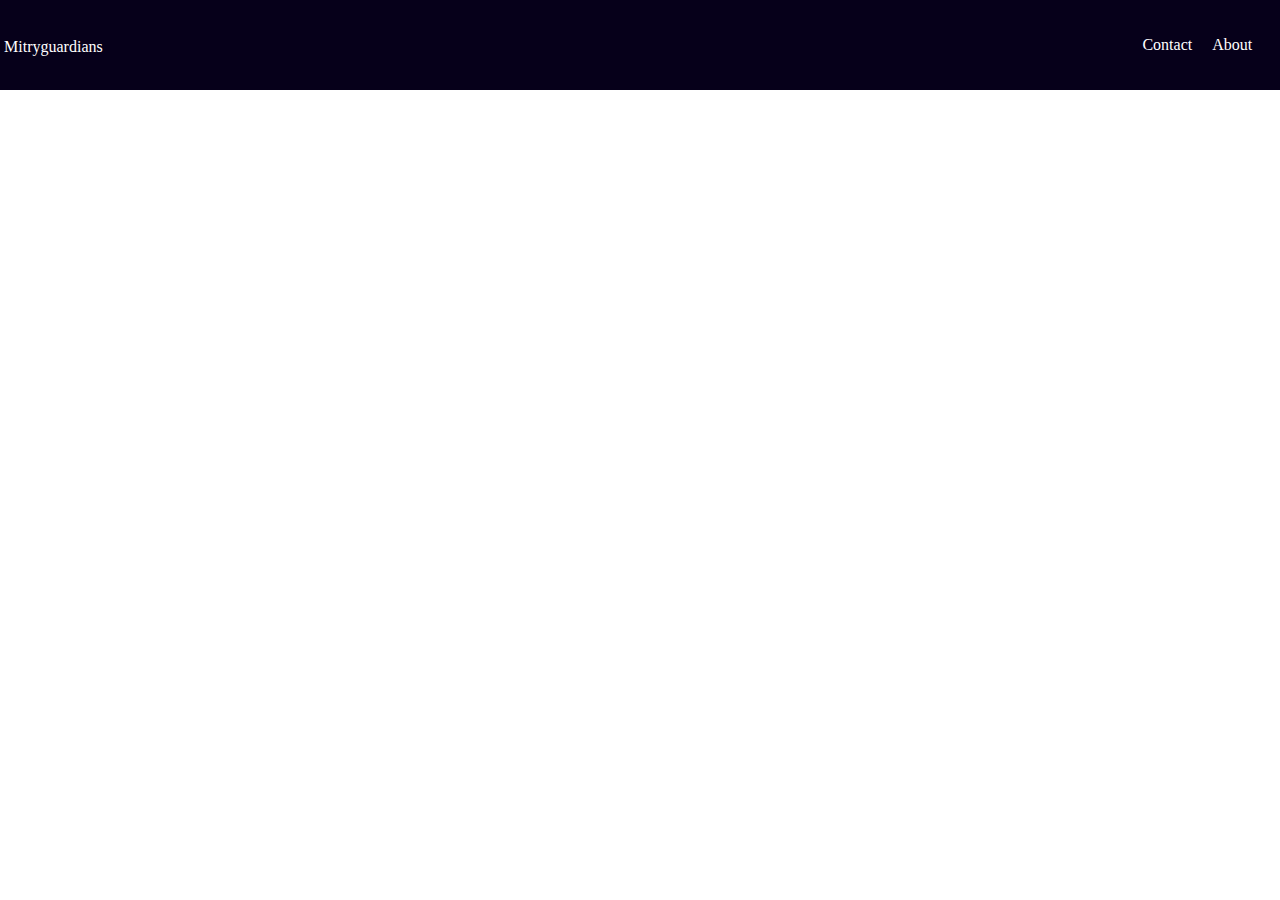
==== content/html/accueille.html @ 7ee5c9ca "Update accueille.html" ====
<!DOCTYPE html>
<html lang="en">
<head>
    <meta charset="UTF-8">
    <meta name="viewport" content="width=device-width, initial-scale=1.0">
    <title>Maxence Binet | Porfolio</title>
    <link rel="stylesheet" href="../css/style-accueille.css">
    <link rel="stylesheet" href="../css/nav.css">
</head>
<body>
    <header>
        <nav>
            <div class="left">
                <p>Mitryguardians</p>
            </div>
            <div class="right">
                <a href="#">Contact</a>
                <a href="#">About</a>
            </div>
        </nav>
    </header>
    <main>

    </main>
</body>
</html>
---- content/css/nav.css ----
body{
    margin: 0;
    padding: 0;
}

body header{
    position: absolute;
    top: 0;
    left: 0;
    background:#06001a;
    height: 10%;
    width: 100%;
    display: flex;
    flex: 0 10%;
}
body header nav{
    position: absolute;
    top: 0;
    left: 0;
    height: 100%;
    width: 100%;
}
body header nav .right{
    position: absolute;
    top: 50%;
    right: 2%;
    display: flex;
    flex-direction: row;
    gap: 20px;
    margin: 0;
    padding: 0;
    transform: translate(-2%, -50%);
}
body header nav .right a{
    text-decoration: none;
    color: #ffffff;
    border-bottom: 1px solid transparent;
}
body header nav .right a:hover{
    border-bottom-color: #ffffff;
}
body header nav .left p{
    color: #ffffff;
    margin: 2px;
}
body header nav .left{
    color: #ffffff;
    margin: 2px;
    position: relative;
    top: 50%;
    left: 2%;
    transform: translate(-2%, -50%);
}
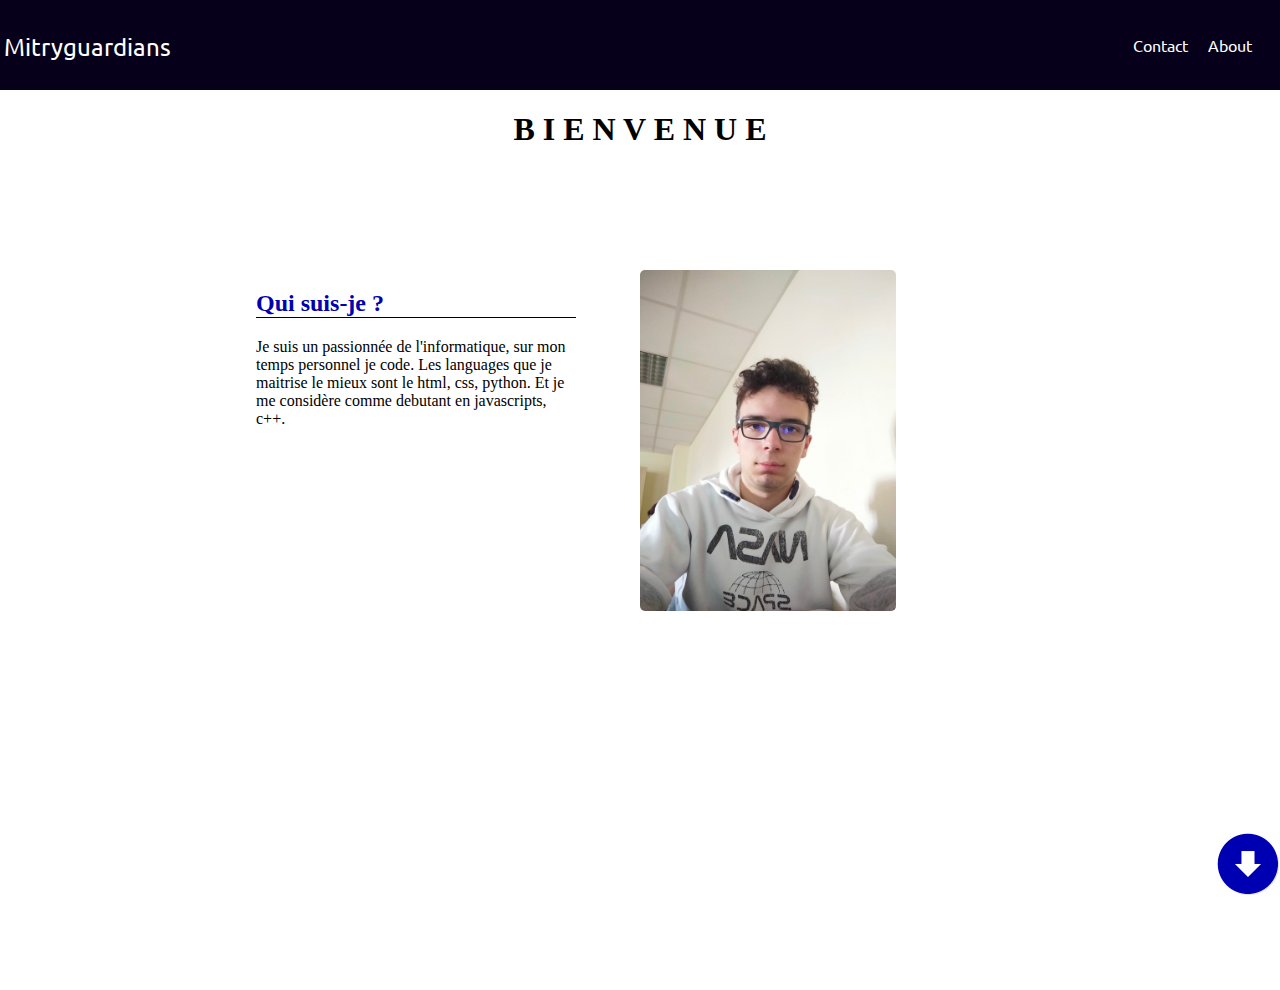
==== commit d1fb6500: "Add files via upload" ====
--- a/content/html/accueille.html
+++ b/content/html/accueille.html
@@ -6,9 +6,10 @@
     <title>Maxence Binet | Porfolio</title>
     <link rel="stylesheet" href="../css/style-accueille.css">
     <link rel="stylesheet" href="../css/nav.css">
+    <link rel="stylesheet" href="../css/modale.css">
 </head>
 <body>
-    <header>
+    <header>    
         <nav>
             <div class="left">
                 <p>Mitryguardians</p>
@@ -19,8 +20,58 @@
             </div>
         </nav>
     </header>
+    <div class="fleche">
+        <img src="../img/icon1.png" alt="">
+    </div>
     <main>
+        <div class="one">
+            <h1 class="title">
+                <span>B</span>
+                <span>I</span>
+                <span>E</span>
+                <span>N</span>
+                <span>V</span>
+                <span>E</span>
+                <span>N</span>
+                <span>U</span>
+                <span>E</span>
+            </h1>
 
+            <div class="quisuije" id="one">
+                <div class="o">
+                    <h2>Qui suis-je ?</h2>
+                    <p>Je suis un passionnée de l'informatique, sur mon temps personnel je code. Les languages que je maitrise le mieux sont le html, css, python. Et je me considère comme debutant en javascripts, c++.</p>
+                </div>
+                <img src="../img/photo-pres.jpg" alt="">
+            </div>
+            <div class="exempleprojet" id="two">
+                <h1>Quelques exemples de projet que j'ai réaliser:</h1>
+                <div class="table">
+                    <div class="carde">
+                        <h1 class="name">Un site pour le lycee</h1>
+                        <p class="desc">J'ai coder un site pour l'un de mes cours au lycée.</p>
+                        <button id="plusdimage" onclick="modalimg(1)">Voir a quoi il resemble</button>
+                    </div>
+                    <div class="carde">
+                        <h1 class="name">Site de streaming</h1>
+                        <p class="desc">J'ai coder un site de streaming complet (pas de possibilier de regarder des films).</p>
+                        <button id="plusdimage" onclick="modalimg(2)">Voir a quoi il resemble</button>
+                    </div>
+                </div>
+            </div>
+        </div>
     </main>
+    <div class="modal" id="modal">
+        <a id="leave">&cross;</a>
+        <div class="imgee">
+            <img id="imgOne" src="" alt="">
+            <img id="imgTwo" src="" alt="">
+            <img id="imgThree" src="" alt="">
+            <img id="imgFour" src="" alt="">
+            <img id="imgFive" src="" alt="">
+        </div>
+    </div>
+    <script src="../js/index.js"></script>
 </body>
 </html>
+<!-- // image3.src = "../img/sitelycee/cpt3.png" -->--- a/content/css/style-accueille.css
+++ b/content/css/style-accueille.css
@@ -0,0 +1,191 @@
+body{
+    margin: 0;
+    padding: 0;
+    overflow-y: hidden;
+}
+body .fleche{
+  position: absolute;
+  bottom: 0;
+  right: 0;
+  z-index: 999;
+}
+body .fleche img{
+  height: 64px;
+  width: 64px;
+}
+main{
+    position: absolute;
+    width: 100%;
+    height: 100%;
+    max-height: 100%;
+    top: 10%;
+    left: 0;
+    overflow-y: auto;
+}
+::-webkit-scrollbar {
+  width: 0rem; 
+}
+
+::-webkit-scrollbar-thumb {
+  background: rgb(255, 255, 255); 
+}
+::-webkit-scrollbar-track {
+  background: transparent; 
+}
+main .one .title {
+    position: absolute;
+    left: 50%;
+    transform: translateX(-50%);  
+    animation: arriver 1s linear; 
+}
+  
+@keyframes arriver {
+    0% {
+      left: -1000px;
+      color: red;
+    }
+    50%{
+        color: yellow;
+    }
+    100% {
+      left: 50%; 
+      color: black;
+    }
+  }
+main .one{
+    display: flex;
+    flex-direction: column;
+    position: absolute;
+    top: 0;
+    left: 0;
+    width: 100%;
+    height: 100%;
+}
+main .one .quisuije{
+    position: absolute;
+    top: 20%;
+    left: 20%;
+    width: 50%;
+    height: 50%;
+}
+main .one .quisuije .o{
+    position: absolute;
+    top: 0;
+    left: 0;
+    width: 50%;
+    margin: 0;
+    padding: 0;
+}
+main .one .quisuije .o h2{
+    color: #0000b3;
+    border-bottom: 1px solid #000000;
+}
+main .one .quisuije img{
+    width: 40%;
+    position: absolute;
+    top: 0;
+    right: 0;
+    border-radius: 5px;
+}
+main .one .exempleprojet{
+  position: absolute;
+  top: 100%;
+  left: 0%;
+  width: 100%;
+  height: 100%;
+  background-color: #000033;
+}
+main .one .exempleprojet h1{
+  position: absolute;
+  top: 10%;
+  left: 5%;
+  color: #ffffff;
+  border-bottom: 1px solid #ffffff;
+  width: fit-content;
+  font-size: 24px;
+}
+main .one .exempleprojet .table{
+  position: absolute ;
+  top: 20%;
+  display: flex;
+  flex-direction: row;
+  width: 100%;
+  height: 50%;
+}
+main .one .exempleprojet .table .carde{
+  position: relative;
+  left: 2%;
+  bottom: 0%;
+  height: 80%;
+  width: 10%;
+  max-width: 20%;
+  margin: 20px;
+} 
+main .one .exempleprojet .table .carde .name{
+  font-size: 20px;
+  border: none;
+  position: absolute;
+  top: 0;
+  left: 0;
+  border-bottom: 1px solid #d8d7c9;
+  font-size: 15px;
+}
+main .one .exempleprojet .table .carde p{
+  color: #fffff2;
+  position: absolute;
+  top: 30%;
+  left: 0;
+}
+main .one .exempleprojet .table .carde button{
+  position: absolute;
+  bottom: 0;
+  background:#000000;
+  color: #ffffff;
+  border-radius: 5%;
+  border: none;
+  cursor: pointer;
+}
+
+@media screen and (max-width: 600px) {
+
+    main .one {
+      flex-direction: column; 
+    }
+    main .one .title{
+      font-size: 23px;
+    }
+  
+    main .one .quisuije {
+        top: 10%;
+        left: 0;
+        position: relative;
+        width: 100%;
+    }
+  
+    main .one .quisuije img {
+      width: 60%;
+      position: absolute;
+      right: auto;
+      display: block;
+      top: 50%;
+      left: 50%;
+      transform: translateX(-50%);
+
+    }
+  
+    main .one .quisuije .o {
+      position: static;
+      width: 100%;
+      top: auto;
+    }
+    main .one .quisuije .o p{
+      margin: 5px;
+      font-size: 18px;
+    }
+    main .progresseMenu{
+      display: none;
+    }
+    main .one .exempleprojet .table .carde button{
+      display: none;
+    }
+  }--- a/content/css/nav.css
+++ b/content/css/nav.css
@@ -1,7 +1,6 @@
-body{
-    margin: 0;
-    padding: 0;
-}
+@import url('https://fonts.googleapis.com/css2?family=Darumadrop+One&family=Roboto+Condensed&family=Ubuntu&display=swap');
+
+
 
 body header{
     position: absolute;
@@ -10,8 +9,10 @@
     background:#06001a;
     height: 10%;
     width: 100%;
-    display: flex;
+    display: fixed;
     flex: 0 10%;
+    z-index: 999;
+    border-bottom: 1px solid #ffffff;
 }
 body header nav{
     position: absolute;
@@ -19,6 +20,7 @@
     left: 0;
     height: 100%;
     width: 100%;
+    font-family: 'Ubuntu', sans-serif;
 }
 body header nav .right{
     position: absolute;
@@ -35,6 +37,7 @@
     text-decoration: none;
     color: #ffffff;
     border-bottom: 1px solid transparent;
+    font-size: 16px;
 }
 body header nav .right a:hover{
     border-bottom-color: #ffffff;
@@ -42,6 +45,7 @@
 body header nav .left p{
     color: #ffffff;
     margin: 2px;
+    font-size: 24px;
 }
 body header nav .left{
     color: #ffffff;
--- a/content/css/modale.css
+++ b/content/css/modale.css
@@ -0,0 +1,47 @@
+.modal{
+    background: #06001a;
+    height: 50%;
+    max-height: 50%;
+    max-width: 50%;
+    width: 40%;
+    z-index: 999;
+    position: absolute;
+    top: 50%;
+    left: 50%;
+    transform: translate(-50%,-50%);
+    overflow: hidden;
+    display: none;
+}
+.modal .imgee{
+    position: relative;
+    top: 50%;
+    left: 50%;
+    transform: translate(-50%, -50%);
+    display: flex;
+    flex-direction: row;
+    width: 90%;
+    height: 90%;
+    overflow: auto;
+}
+.modal .imgee img{
+    max-width: 100%;
+    max-height: 100%;
+    margin: 20px;
+}
+.modal a{
+    position: absolute;
+    top: 0;
+    right: 0;
+    color: white;
+    background: red;
+    cursor: pointer;
+}
+.modal #plus{
+    font-size: 12px;
+    background: red;
+}
+@media screen and (max-width: 600px){
+    .modal{
+        display: none;
+    }
+}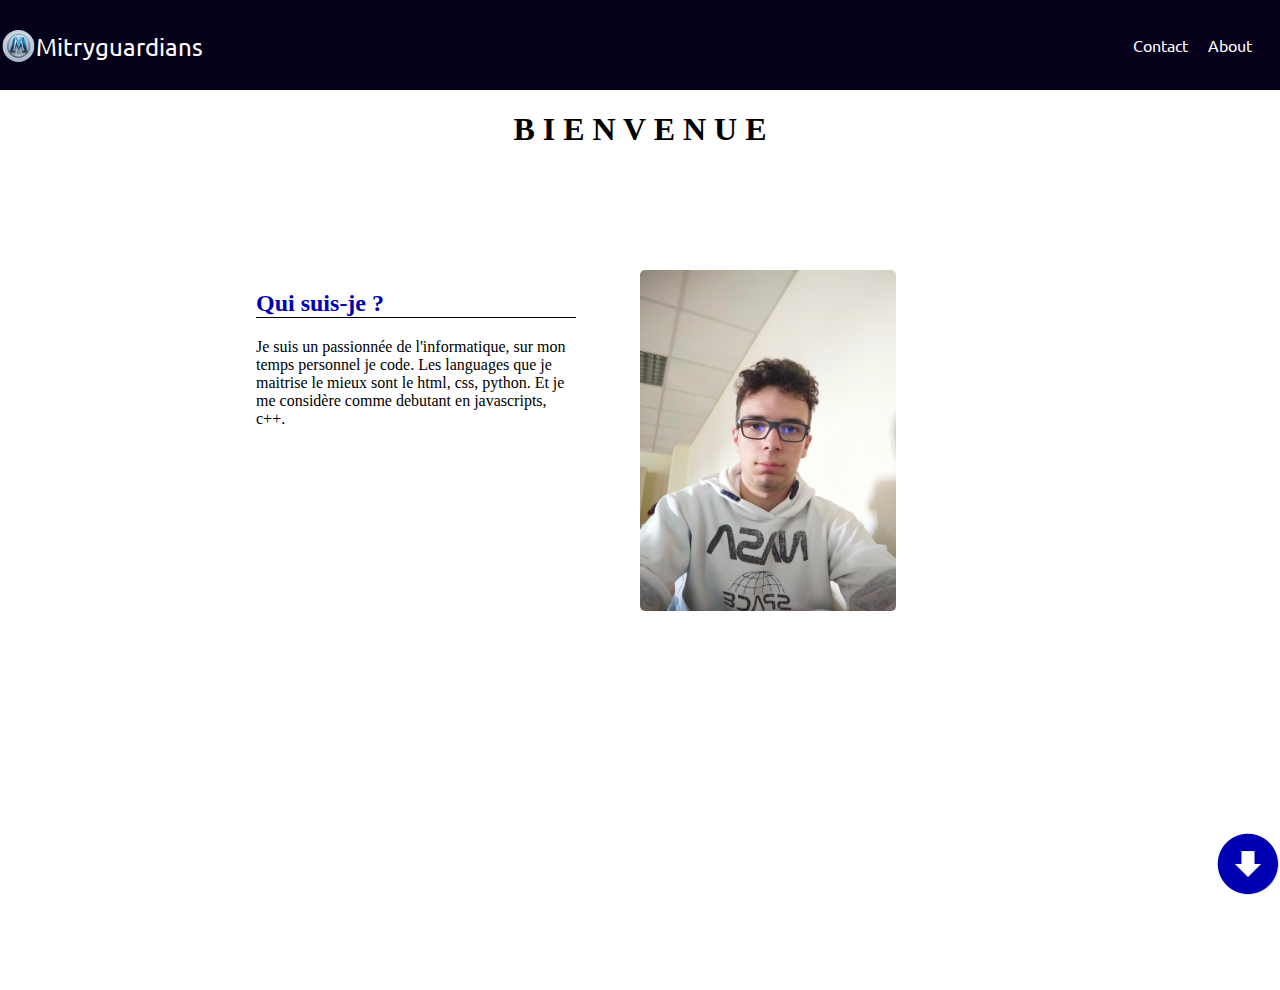
==== commit a1a35b71: "Add files via upload" ====
--- a/content/html/accueille.html
+++ b/content/html/accueille.html
@@ -4,6 +4,7 @@
     <meta charset="UTF-8">
     <meta name="viewport" content="width=device-width, initial-scale=1.0">
     <title>Maxence Binet | Porfolio</title>
+    <link rel="icon" href="../img/logo.jpg">
     <link rel="stylesheet" href="../css/style-accueille.css">
     <link rel="stylesheet" href="../css/nav.css">
     <link rel="stylesheet" href="../css/modale.css">
@@ -12,11 +13,12 @@
     <header>    
         <nav>
             <div class="left">
+                <img src="../img/logo.jpg" alt="">
                 <p>Mitryguardians</p>
             </div>
             <div class="right">
                 <a href="#">Contact</a>
-                <a href="#">About</a>
+                <a href="#" id="about">About</a>
             </div>
         </nav>
     </header>
@@ -36,7 +38,6 @@
                 <span>U</span>
                 <span>E</span>
             </h1>
-
             <div class="quisuije" id="one">
                 <div class="o">
                     <h2>Qui suis-je ?</h2>
@@ -57,6 +58,11 @@
                         <p class="desc">J'ai coder un site de streaming complet (pas de possibilier de regarder des films).</p>
                         <button id="plusdimage" onclick="modalimg(2)">Voir a quoi il resemble</button>
                     </div>
+                    <div class="carde">
+                        <h1 class="name">Jeu python</h1>
+                        <p class="desc">J'ai coder un jeu en python avec des librairy comme Tkinter pour le launcher et pygame pour le jeu. Mais ce jeu n'est pas fini.</p>
+                        <button id="plusdimage" onclick="modalimg(3)">Voir a quoi il resemble</button>
+                    </div>
                 </div>
             </div>
         </div>
@@ -71,7 +77,13 @@
             <img id="imgFive" src="" alt="">
         </div>
     </div>
+    <div class="modalAbout" id="modalAbout">
+        <a id="leaveAbout">&cross;</a>
+        <div class="text">
+            <p>Dévellopeur: <a href="https://www.instagram.com/mitryguardians">Mitryguardians</a></p>
+            <p>Hébergeur: <a href="https://vercel.com/">Vercel.app</a></p>
+        </div>
+    </div>
     <script src="../js/index.js"></script>
 </body>
 </html>
-<!-- // image3.src = "../img/sitelycee/cpt3.png" -->--- a/content/css/style-accueille.css
+++ b/content/css/style-accueille.css
@@ -118,7 +118,7 @@
   bottom: 0%;
   height: 80%;
   width: 10%;
-  max-width: 20%;
+  max-width: 500px;
   margin: 20px;
 } 
 main .one .exempleprojet .table .carde .name{
@@ -133,23 +133,50 @@
 main .one .exempleprojet .table .carde p{
   color: #fffff2;
   position: absolute;
-  top: 30%;
+  top: 25%;
   left: 0;
 }
 main .one .exempleprojet .table .carde button{
   position: absolute;
-  bottom: 0;
+  bottom: -1%;
   background:#000000;
   color: #ffffff;
   border-radius: 5%;
   border: none;
   cursor: pointer;
 }
-
-@media screen and (max-width: 600px) {
+@media screen and (max-width: 1000px){
+  main .one .title span{
+    font-size: 20px;
+    display: inline;
+  }
+  main .one .exempleprojet h1{
+    left: 0;
+  }
+  main .one .exempleprojet .table{
+    flex-direction: column;
+  }
+  main .one .exempleprojet .table .carde{
+    width: 200px;
+    height: 200px;
+  }
+  main .one .quisuije img{
+    margin-top: 20px;
+  }
+  main .one #detetctezone{
+    display: none;
+  }
+  main .one .footer{
+    display: none;
+  }
+}
+@media screen and (max-width: 700px) {
 
     main .one {
       flex-direction: column; 
+    }
+    main .one .title span{
+      display: inline;
     }
     main .one .title{
       font-size: 23px;
@@ -182,10 +209,8 @@
       margin: 5px;
       font-size: 18px;
     }
-    main .progresseMenu{
-      display: none;
-    }
+
     main .one .exempleprojet .table .carde button{
-      display: none;
-    }
-  }+      bottom: -45%;
+    }
+}--- a/content/css/nav.css
+++ b/content/css/nav.css
@@ -42,6 +42,12 @@
 body header nav .right a:hover{
     border-bottom-color: #ffffff;
 }
+body header nav .left img{
+    border-radius: 50%;
+    height: 32px;
+    width: 32px;
+    object-fit: cover;
+}
 body header nav .left p{
     color: #ffffff;
     margin: 2px;
@@ -51,6 +57,8 @@
     color: #ffffff;
     margin: 2px;
     position: relative;
+    display: flex;
+    flex-direction: row;
     top: 50%;
     left: 2%;
     transform: translate(-2%, -50%);
--- a/content/css/modale.css
+++ b/content/css/modale.css
@@ -1,9 +1,9 @@
 .modal{
     background: #06001a;
-    height: 50%;
+    height: 400px;
     max-height: 50%;
     max-width: 50%;
-    width: 40%;
+    width: 500px;
     z-index: 999;
     position: absolute;
     top: 50%;
@@ -40,8 +40,54 @@
     font-size: 12px;
     background: red;
 }
-@media screen and (max-width: 600px){
+.modalAbout{
+    background: #06001a;
+    height: 100px;
+    max-height: 50%;
+    max-width: 50%;
+    width: 500px;
+    z-index: 999;
+    position: absolute;
+    top: 50%;
+    left: 50%;
+    transform: translate(-50%,-50%);
+    overflow: hidden;
+    display: none;
+}
+.modalAbout #leaveAbout{
+    position: absolute;
+    top: 0;
+    right: 0;
+    color: white;
+    background: red;
+    cursor: pointer;
+}
+.modalAbout .text{
+    position: relative;
+    top: 50%;
+    left: 50%;
+    transform: translate(-50%, -50%);
+    display: flex;
+    flex-direction: column;
+    width: 90%;
+    height: 90%;
+}
+.modalAbout .text p{
+    color: #ffffff;
+    position: relative;
+    text-align: center;
+}
+.modalAbout .text p a{
+    color: #ffffff;
+}
+@media screen and (max-width: 700px){
     .modal{
-        display: none;
+        height: 400px;
+        max-height: 50%;
+        max-width: 100%;
+        width: 1000px;
+    }
+    .modal .imgee img{
+        object-fit: cover;
     }
 }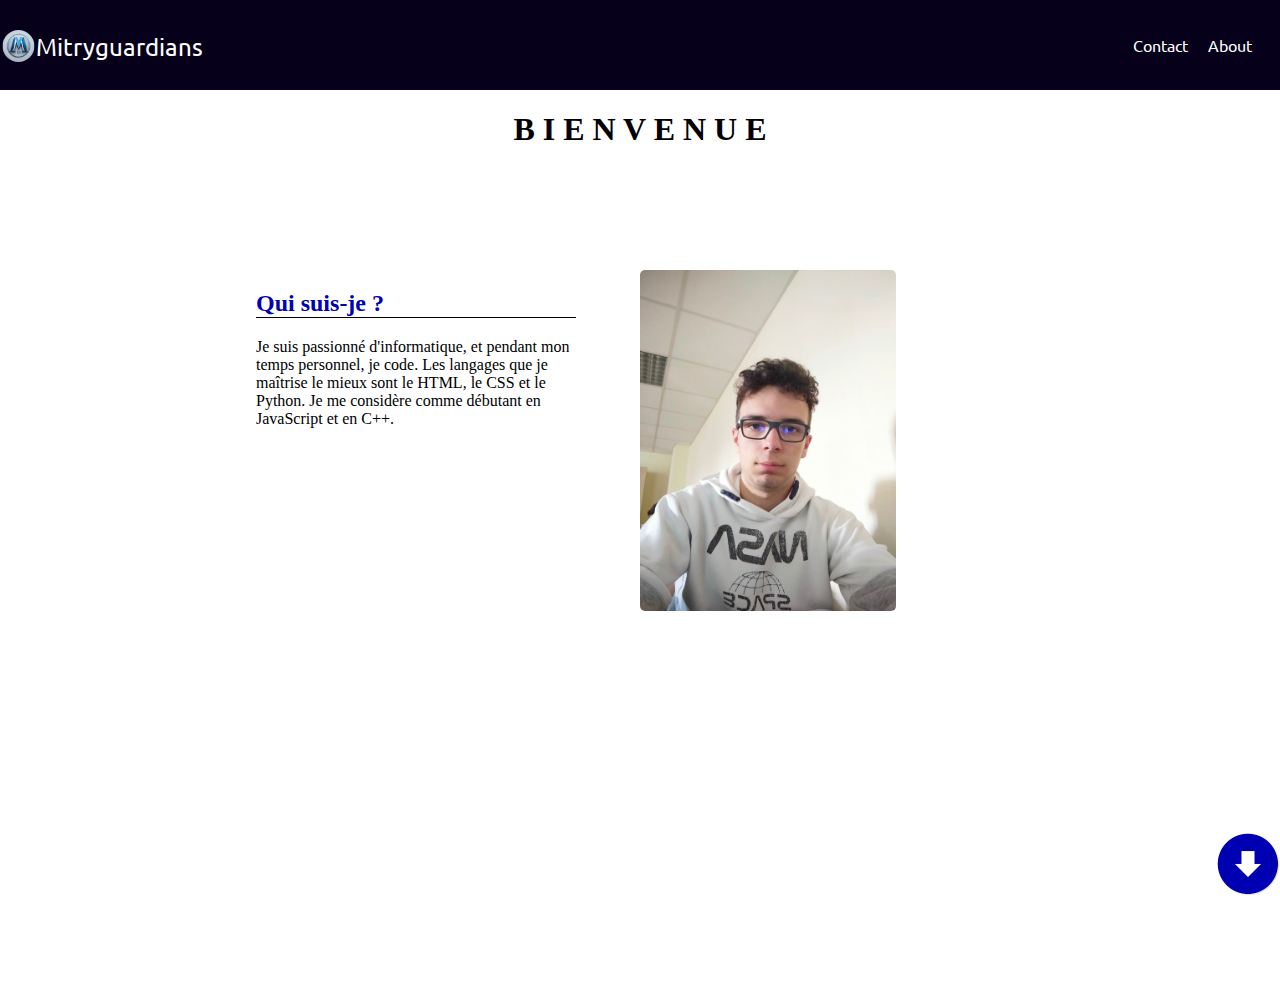
==== commit ceef7f83: "Add files via upload" ====
--- a/content/html/accueille.html
+++ b/content/html/accueille.html
@@ -41,26 +41,26 @@
             <div class="quisuije" id="one">
                 <div class="o">
                     <h2>Qui suis-je ?</h2>
-                    <p>Je suis un passionnée de l'informatique, sur mon temps personnel je code. Les languages que je maitrise le mieux sont le html, css, python. Et je me considère comme debutant en javascripts, c++.</p>
+                    <p>Je suis passionné d'informatique, et pendant mon temps personnel, je code. Les langages que je maîtrise le mieux sont le HTML, le CSS et le Python. Je me considère comme débutant en JavaScript et en C++.</p>
                 </div>
-                <img src="../img/photo-pres.jpg" alt="">
+                <img src="../img/photo-pres.jpg"  alt="">
             </div>
             <div class="exempleprojet" id="two">
-                <h1>Quelques exemples de projet que j'ai réaliser:</h1>
+                <h1>Quelques exemples de projets que j'ai réalisés: </h1>
                 <div class="table">
                     <div class="carde">
                         <h1 class="name">Un site pour le lycee</h1>
-                        <p class="desc">J'ai coder un site pour l'un de mes cours au lycée.</p>
+                        <p class="desc">J'ai codé un site pour l'un de mes cours au lycée.</p>
                         <button id="plusdimage" onclick="modalimg(1)">Voir a quoi il resemble</button>
                     </div>
                     <div class="carde">
                         <h1 class="name">Site de streaming</h1>
-                        <p class="desc">J'ai coder un site de streaming complet (pas de possibilier de regarder des films).</p>
+                        <p class="desc">J'ai conçu un site de streaming complet (sans possibilité de regarder des films).</p>
                         <button id="plusdimage" onclick="modalimg(2)">Voir a quoi il resemble</button>
                     </div>
                     <div class="carde">
                         <h1 class="name">Jeu python</h1>
-                        <p class="desc">J'ai coder un jeu en python avec des librairy comme Tkinter pour le launcher et pygame pour le jeu. Mais ce jeu n'est pas fini.</p>
+                        <p class="desc">J'ai programmé un jeu en Python en utilisant des bibliothèques telles que Tkinter pour le lanceur et Pygame pour le jeu, mais ce jeu n'est pas encore terminé.</p>
                         <button id="plusdimage" onclick="modalimg(3)">Voir a quoi il resemble</button>
                     </div>
                 </div>
--- a/content/css/style-accueille.css
+++ b/content/css/style-accueille.css
@@ -86,6 +86,7 @@
     top: 0;
     right: 0;
     border-radius: 5px;
+    pointer-events: none;
 }
 main .one .exempleprojet{
   position: absolute;
@@ -112,39 +113,46 @@
   width: 100%;
   height: 50%;
 }
-main .one .exempleprojet .table .carde{
+main .one .exempleprojet .table .carde {
   position: relative;
   left: 2%;
-  bottom: 0%;
-  height: 80%;
-  width: 10%;
-  max-width: 500px;
+  width: 20%;
+  height: 75%;
+  max-width: 200px; 
+  max-height: 300px; 
   margin: 20px;
-} 
-main .one .exempleprojet .table .carde .name{
+  display: flex;
+  flex-direction: column;
+  border-radius: 25%;
+  padding: 10px;
+  justify-content: space-between; 
+}
+
+main .one .exempleprojet .table .carde .name {
   font-size: 20px;
   border: none;
-  position: absolute;
-  top: 0;
-  left: 0;
-  border-bottom: 1px solid #d8d7c9;
   font-size: 15px;
 }
-main .one .exempleprojet .table .carde p{
-  color: #fffff2;
-  position: absolute;
-  top: 25%;
-  left: 0;
-}
-main .one .exempleprojet .table .carde button{
-  position: absolute;
-  bottom: -1%;
-  background:#000000;
+
+main .one .exempleprojet .table .carde .desc {
+  color: #acac9c;
+  flex: 1;
+  display: flex;
+  flex-direction: column;
+  justify-content: center; 
+}
+
+main .one .exempleprojet .table .carde button {
+  background: #000000;
   color: #ffffff;
   border-radius: 5%;
   border: none;
   cursor: pointer;
-}
+  align-self: flex-end;
+  align-self: center; 
+  margin-top: auto;
+}
+
 @media screen and (max-width: 1000px){
   main .one .title span{
     font-size: 20px;
@@ -156,9 +164,20 @@
   main .one .exempleprojet .table{
     flex-direction: column;
   }
-  main .one .exempleprojet .table .carde{
-    width: 200px;
-    height: 200px;
+  main .one .exempleprojet .table .carde {
+    width: 90%;
+    height: auto;
+    max-height: none;
+    max-width: none;
+    height: auto; 
+    border-radius: 0;
+    border: none;
+  }
+  main .one .exempleprojet .table .carde .name{
+    top: 0;
+  }
+  main .one .exempleprojet .table .carde .desc{
+    top: 2%;
   }
   main .one .quisuije img{
     margin-top: 20px;
@@ -209,8 +228,19 @@
       margin: 5px;
       font-size: 18px;
     }
-
-    main .one .exempleprojet .table .carde button{
-      bottom: -45%;
+    main .one .exempleprojet .table .carde {
+      width: 90%;
+      height: auto;
+      max-height: none;
+      max-width: none;
+      height: auto; 
+      border-radius: 0;
+      border: none;
+    }
+    main .one .exempleprojet .table .carde .name{
+      top: 0;
+    }
+    main .one .exempleprojet .table .carde .desc{
+      top: 2%;
     }
 }--- a/content/css/modale.css
+++ b/content/css/modale.css
@@ -90,4 +90,7 @@
     .modal .imgee img{
         object-fit: cover;
     }
+    .modalAbout{
+        height: 20%;
+    }
 }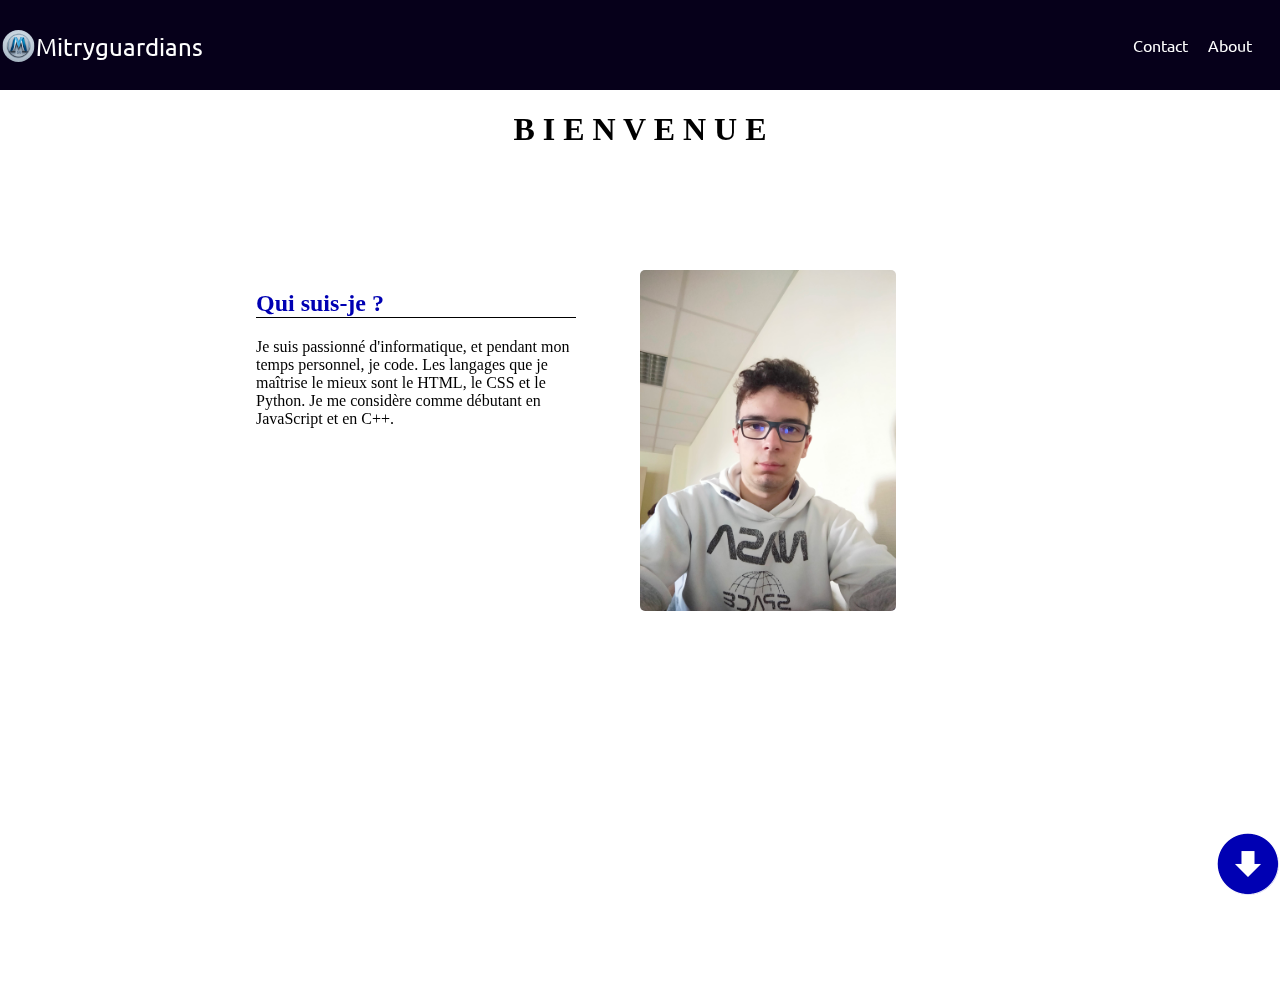
==== commit 25c6db95: "Add files via upload" ====
--- a/content/html/accueille.html
+++ b/content/html/accueille.html
@@ -3,7 +3,7 @@
 <head>
     <meta charset="UTF-8">
     <meta name="viewport" content="width=device-width, initial-scale=1.0">
-    <title>Maxence Binet | Porfolio</title>
+    <title>Mitryguardians | Porfolio</title>
     <link rel="icon" href="../img/logo.jpg">
     <link rel="stylesheet" href="../css/style-accueille.css">
     <link rel="stylesheet" href="../css/nav.css">
@@ -22,7 +22,7 @@
             </div>
         </nav>
     </header>
-    <div class="fleche">
+    <div class="fleche" id="flc">
         <img src="../img/icon1.png" alt="">
     </div>
     <main>
@@ -65,6 +65,23 @@
                     </div>
                 </div>
             </div>
+            <div class="competence" id="three">
+                <h1 class="title">Mes compétence</h1>
+                <div class="content">
+                    <div class="box">
+                        <h2>Dévellopement web :</h2>
+                        <p>CSS : <i class="positif">&#x2605;&#x2605;&#x2605;</i><i class="negativ">&#x2606;&#x2606;</i></p>
+                        <p>JS : <i class="positif">&#x2605;&#x2605;</i><i class="negativ">&#x2606;&#x2606;&#x2606;</i> </p>
+                        <p>HTML : <i class="positif">&#x2605;&#x2605;&#x2605;&#x2605;</i><i class="negativ">&#x2606;</i></p>
+                    </div>
+                    <div class="box">
+                        <h2>Dévellopement d'application / programme :</h2>
+                        <p>Python :<i class="positif">&#x2605;&#x2605;&#x2605;</i><i class="negativ">&#x2606;&#x2606;</i> </p>
+                        <p>C++ : <i class="negativ">&#x2606;&#x2606;&#x2606;&#x2606;&#x2606;</i></p>
+                    </div>
+                </div>
+
+            </div>
         </div>
     </main>
     <div class="modal" id="modal">
--- a/content/css/style-accueille.css
+++ b/content/css/style-accueille.css
@@ -5,6 +5,7 @@
 }
 body .fleche{
   position: absolute;
+  display: block;
   bottom: 0;
   right: 0;
   z-index: 999;
@@ -152,13 +153,63 @@
   align-self: center; 
   margin-top: auto;
 }
-
+main .one .competence{
+  position: absolute;
+  top: 200%;
+  left: 0%;
+  width: 100%;
+  height: 100%;
+  background-color: #30217e;
+    background-image: 
+        radial-gradient(at 47% 33%, hsl(253.88, 100%, 52%) 0, transparent 59%), 
+        radial-gradient(at 82% 65%, hsl(218.59, 100%, 50%) 0, transparent 55%);
+}
+main .one .competence .title{
+  color: #ffffff;
+  border-bottom: 1px solid #ffffff;
+  width: fit-content;
+  font-size: 24px;
+}
+main .one .competence .content{
+  display: flex;
+  flex-direction: column;
+  position: absolute;
+  left: 50%;
+  top: 10%;
+  transform: translateX(-50%);
+}
+main .one .competence .content .box{
+  border-radius: 3%;
+  margin: 20px;
+  backdrop-filter: blur(11px) saturate(28%);
+  -webkit-backdrop-filter: blur(11px) saturate(28%);
+  background-color: rgba(16, 102, 255, 0.66);
+  border-radius: 12px;
+  border: 1px solid rgba(255, 255, 255, 0.125);
+}
+main .one .competence .content .box p{
+  position: relative;
+  left: 20px;
+  font-size: 20px;
+  font-weight: lighter;
+  color: #ffffff;
+}
+main .one .competence .content .box p .positif{
+  color: yellow;
+}
+main .one .competence .content .box p .negativ{
+  color: #000000;
+}
 @media screen and (max-width: 1000px){
   main .one .title span{
     font-size: 20px;
     display: inline;
   }
+  main .one .exempleprojet{
+    margin-bottom: 10px;
+  }
   main .one .exempleprojet h1{
+    top: 0;
     left: 0;
   }
   main .one .exempleprojet .table{
@@ -182,11 +233,18 @@
   main .one .quisuije img{
     margin-top: 20px;
   }
-  main .one #detetctezone{
-    display: none;
-  }
-  main .one .footer{
-    display: none;
+  main .one .competence .content .box{
+    padding: 0px;
+  }
+  main .one .competence .title{
+    display: inline;
+    font-size: 20px;
+  }
+  main .one .competence .content .box h2{
+    font-size: 18px;
+    width: max-content;
+    position: relative;
+    left: 0px;
   }
 }
 @media screen and (max-width: 700px) {
--- a/content/css/nav.css
+++ b/content/css/nav.css
@@ -21,6 +21,7 @@
     height: 100%;
     width: 100%;
     font-family: 'Ubuntu', sans-serif;
+    z-index: 999;
 }
 body header nav .right{
     position: absolute;
